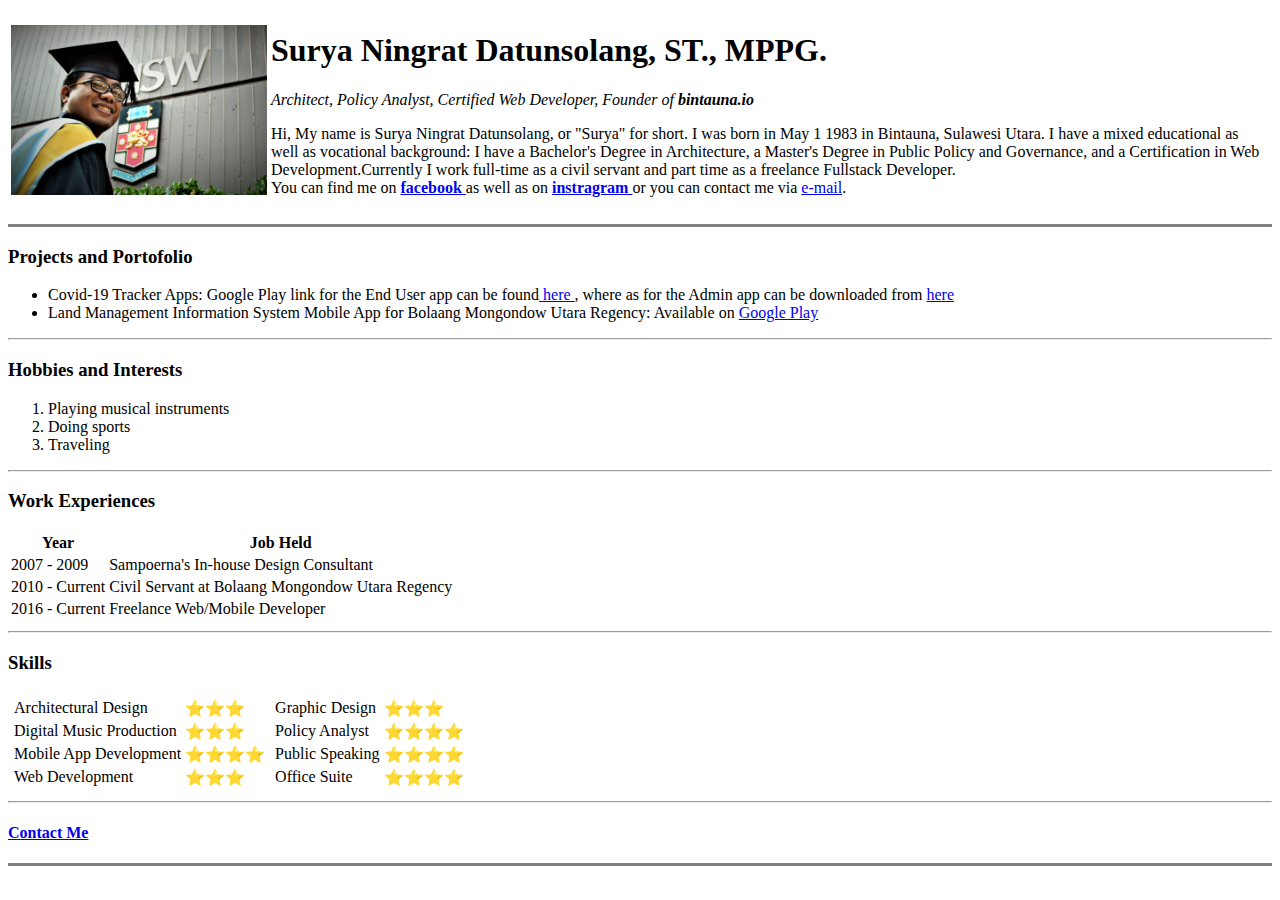
==== index.html @ c9163089 "first commit" ====
<!DOCTYPE html>
<html lang="en">
  <head>
    <meta charset="UTF-8" />
    <meta name="viewport" content="width=device-width, initial-scale=1.0" />
    <title>Surya Personal Page</title>
  </head>
  <body>
    <table>
      <tr>
        <td>
          <img
            src="assets/images/profile.JPG"
            alt="Author Profile Picture"
            width="256"
          />
        </td>
        <td>
          <h1>Surya Ningrat Datunsolang, ST., MPPG.</h1>
          <p>
            <em>
              Architect, Policy Analyst, Certified Web Developer, Founder of
              <strong>bintauna.io</strong>
              <!-- TODO: create bintauna.io web and link it here-->
            </em>
          </p>

          <p>
            Hi, My name is Surya Ningrat Datunsolang, or "Surya" for short. I
            was born in May 1 1983 in Bintauna, Sulawesi Utara. I have a mixed
            educational as well as vocational background: I have a Bachelor's
            Degree in Architecture, a Master's Degree in Public Policy and
            Governance, and a Certification in Web Development.Currently I work
            full-time as a civil servant and part time as a freelance Fullstack
            Developer. <br />
            You can find me on
            <a href="http://facebook.com/datunsolang" target="_blank">
              <strong> facebook </strong>
            </a>
            as well as on
            <a href="http://instagram.com/datunsolang" target="_blank">
              <strong>instragram </strong>
            </a>
            or you can contact me via
            <a href="mailto:datunsolang@gmail.com">e-mail</a>.
          </p>
        </td>
      </tr>
    </table>

    <hr size="3" noshade="true" />
    <h3>Projects and Portofolio</h3>
    <ul>
      <li>
        Covid-19 Tracker Apps: Google Play link for the End User app can be
        found<a
          href="https://play.google.com/store/apps/details?id=io.bintauna.covid19bolmut"
          target="_blank"
        >
          here </a
        >, where as for the Admin app can be downloaded from
        <a
          href="https://play.google.com/store/apps/details?id=io.bintauna.covid_watch_admin"
          target="_blank"
          >here</a
        >
      </li>
      <li>
        Land Management Information System Mobile App for Bolaang Mongondow
        Utara Regency: Available on
        <a
          href="https://play.google.com/store/apps/details?id=id.co.datunsolang.siperum"
          target="_blank"
          >Google Play</a
        >
      </li>
    </ul>
    <hr />
    <h3>Hobbies and Interests</h3>
    <ol type="1">
      <li>Playing musical instruments</li>
      <li>Doing sports</li>
      <li>Traveling</li>
    </ol>
    <hr />
    <h3>Work Experiences</h3>
    <table>
      <thead>
        <tr>
          <th>Year</th>
          <th>Job Held</th>
        </tr>
      </thead>
      <tbody>
        <tr>
          <td>2007 - 2009</td>
          <td>Sampoerna's In-house Design Consultant</td>
        </tr>
        <tr>
          <td>2010 - Current</td>
          <td>Civil Servant at Bolaang Mongondow Utara Regency</td>
        </tr>
        <tr>
          <td>2016 - Current</td>
          <td>Freelance Web/Mobile Developer</td>
        </tr>
      </tbody>
      <tfoot>
        <tr></tr>
      </tfoot>
    </table>
    <hr />
    <h3>Skills</h3>
    <table>
      <tr>
        <td>
          <table>
            <tr>
              <td>Architectural Design</td>
              <td>⭐⭐⭐</td>
            </tr>
            <tr>
              <td>Digital Music Production</td>
              <td>⭐⭐⭐</td>
            </tr>
            <tr>
              <td>Mobile App Development</td>
              <td>⭐⭐⭐⭐</td>
            </tr>
            <tr>
              <td>Web Development</td>
              <td>⭐⭐⭐</td>
            </tr>
          </table>
        </td>
        <td>
          <table>
            <tr>
              <td>Graphic Design</td>
              <td>⭐⭐⭐</td>
            </tr>
            <tr>
              <td>Policy Analyst</td>
              <td>⭐⭐⭐⭐</td>
            </tr>
            <tr>
              <td>Public Speaking</td>
              <td>⭐⭐⭐⭐</td>
            </tr>
            <tr>
              <td>Office Suite</td>
              <td>⭐⭐⭐⭐</td>
            </tr>
          </table>
        </td>
      </tr>
    </table>
    <hr />
    <h4>
      <a href="contactus.html">Contact Me</a>
    </h4>
    <hr size="3" noshade="true" />
  </body>
</html>
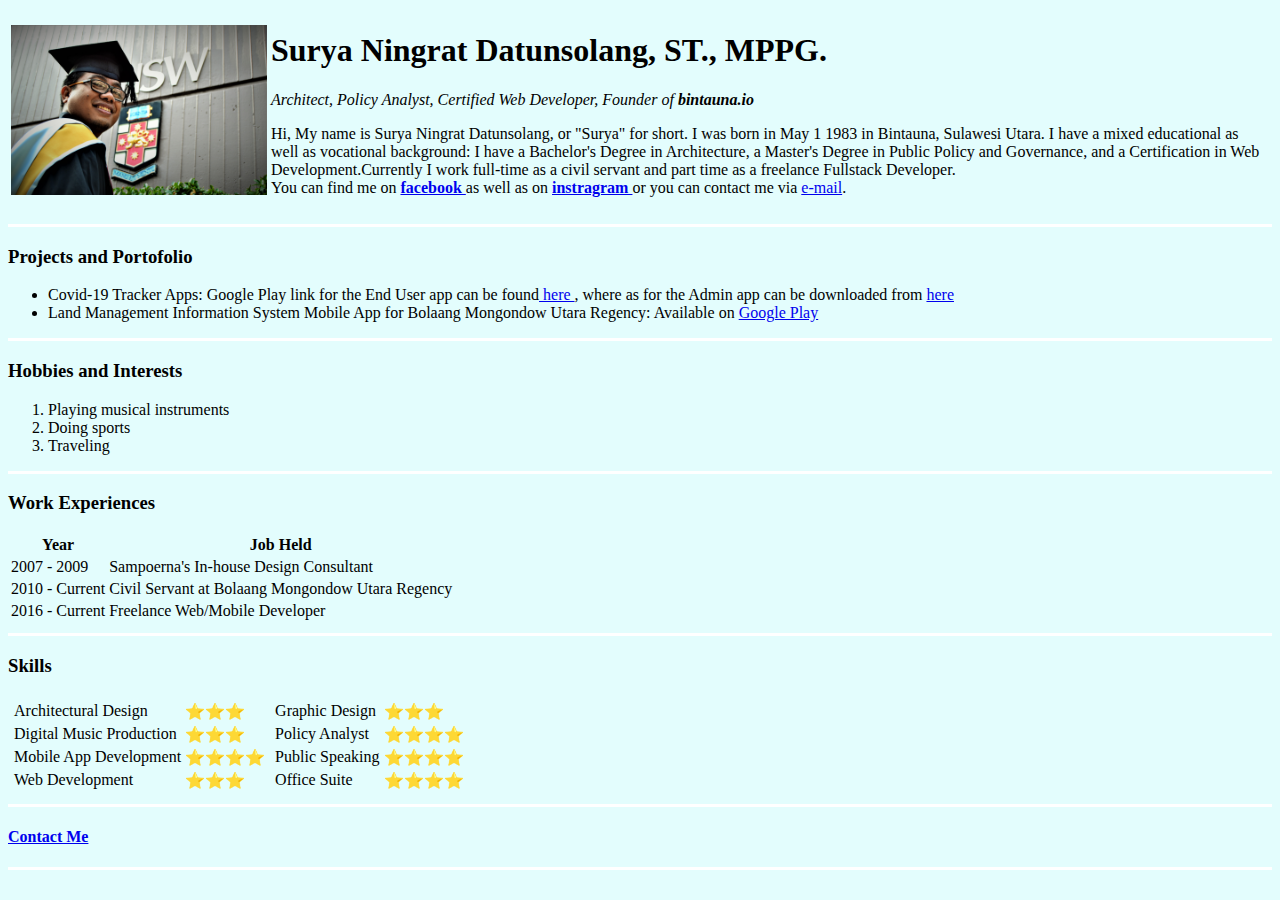
==== commit 5d803ab5: "color edited" ====
--- a/index.html
+++ b/index.html
@@ -4,6 +4,16 @@
     <meta charset="UTF-8" />
     <meta name="viewport" content="width=device-width, initial-scale=1.0" />
     <title>Surya Personal Page</title>
+    <style>
+      body {
+        background-color: #e3fdfd;
+      }
+      hr {
+        border-style: none;
+        height: 3px;
+        background-color: white;
+      }
+    </style>
   </head>
   <body>
     <table>
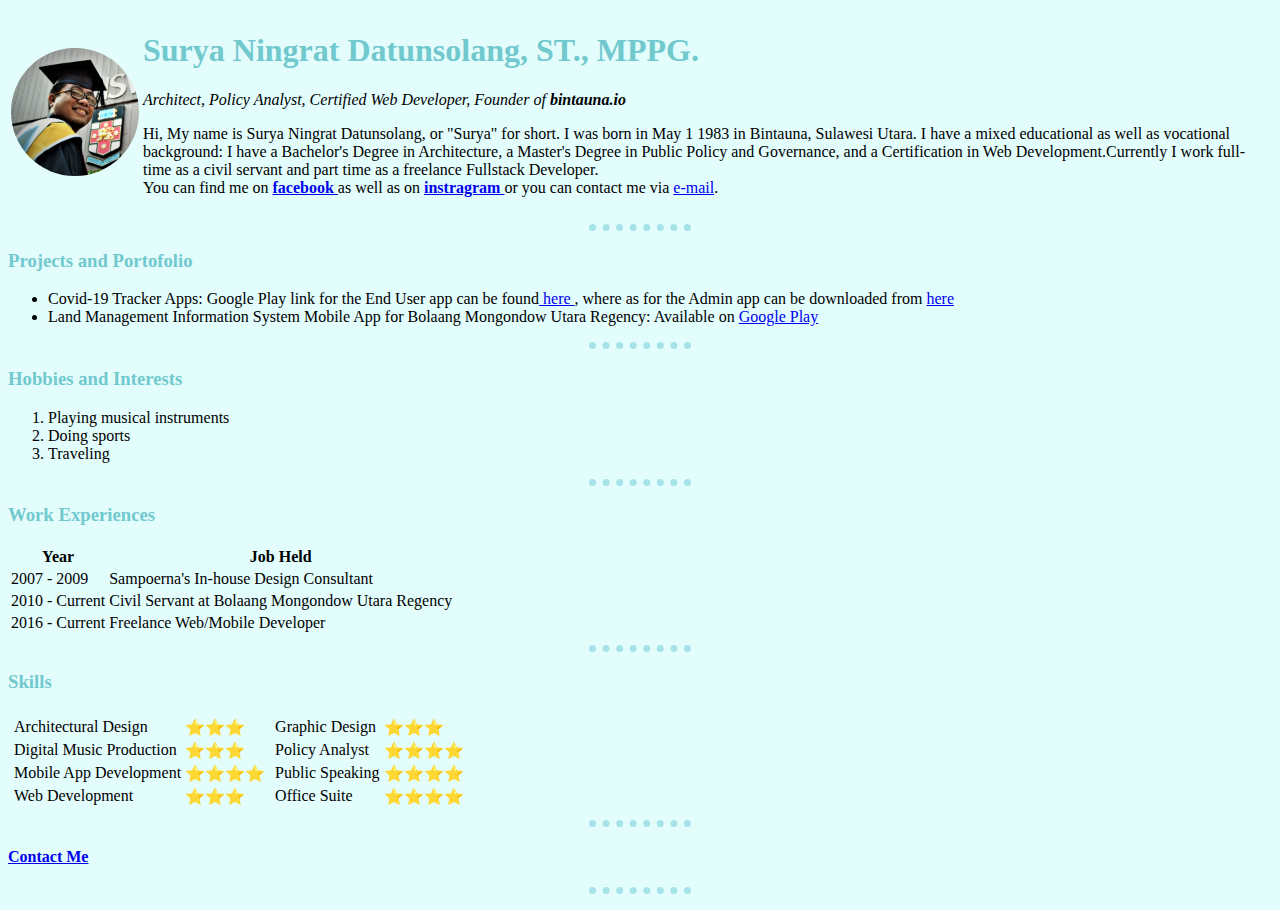
==== commit b0c2a844: "added more css shit" ====
--- a/index.html
+++ b/index.html
@@ -4,26 +4,15 @@
     <meta charset="UTF-8" />
     <meta name="viewport" content="width=device-width, initial-scale=1.0" />
     <title>Surya Personal Page</title>
-    <style>
-      body {
-        background-color: #e3fdfd;
-      }
-      hr {
-        border-style: none;
-        height: 3px;
-        background-color: white;
-      }
-    </style>
+    <link rel="stylesheet" href="css/master.css" />
   </head>
   <body>
     <table>
       <tr>
         <td>
-          <img
-            src="assets/images/profile.JPG"
-            alt="Author Profile Picture"
-            width="256"
-          />
+          <div class="propic circular">
+            <img src="assets/images/profile.JPG" alt="Author Profile Picture" />
+          </div>
         </td>
         <td>
           <h1>Surya Ningrat Datunsolang, ST., MPPG.</h1>
@@ -58,7 +47,7 @@
       </tr>
     </table>
 
-    <hr size="3" noshade="true" />
+    <hr />
     <h3>Projects and Portofolio</h3>
     <ul>
       <li>
@@ -169,6 +158,6 @@
     <h4>
       <a href="contactus.html">Contact Me</a>
     </h4>
-    <hr size="3" noshade="true" />
+    <hr />
   </body>
 </html>
--- a/css/master.css
+++ b/css/master.css
@@ -0,0 +1,43 @@
+body {
+  background-color: #e3fdfd;
+  align-content: center;
+}
+img {
+  height: 100%;
+  display: inline;
+  width: auto;
+  margin: 0% auto;
+}
+hr {
+  border-style: dotted none none;
+  border-color: #a6e3e9;
+  border-width: 7px;
+  height: 0px;
+  width: 8%;
+}
+
+h1 {
+  color: #71c9ce;
+}
+
+h3 {
+  color: #71c9ce;
+}
+
+h4 {
+  color: #71c9ce;
+}
+
+/************************* class selector **********************************/
+
+.propic {
+  background-color: beige;
+  width: 128px;
+  height: 128px;
+}
+
+.circular {
+  border-radius: 50%;
+  position: relative;
+  overflow: hidden;
+}
